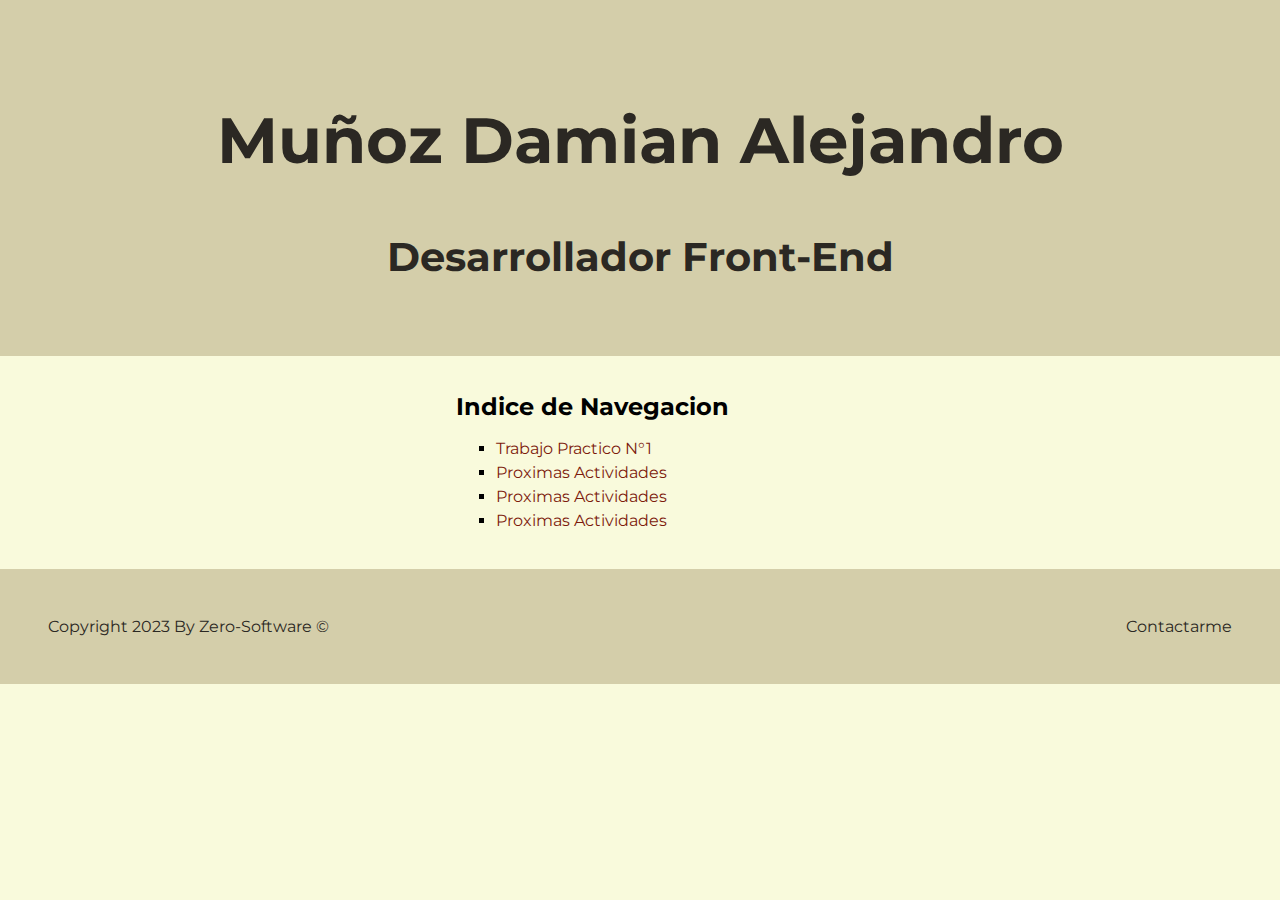
==== index.html @ 202cadec "Primera Actividad" ====
<!DOCTYPE html>
<html lang="es">

<head>

  <meta charset="UTF-8">
  <meta name="viewport" content="width=device-width, initial-scale=1.0">

  <title> D.A.M Front-End </title>

  <!-- Carga de la fuente deseada -->

  <link rel="preconnect" href="https://fonts.googleapis.com">
  <link rel="preconnect" href="https://fonts.gstatic.com" crossorigin>
  <link href="https://fonts.googleapis.com/css2?family=Montserrat:wght@400;700&display=swap" rel="stylesheet">

  <!-- Logo del sitio web -->

  <link rel="icon" href="Assets\logo.ico">

  <!-- Link hoja de estilo CSS3 -->

  <link rel="stylesheet" href="CSS\style.css">

</head>
<header>

  <!-- Titulos principales del sitio -->

  <h2 id="name"> Muñoz Damian Alejandro </h2>
  <h1 id="work"> Desarrollador Front-End </h1>

</header>
<body>

  <!-- Indice del Portafolios -->

  <nav>

    <div>

      <h3 class="card_title"> Indice de Navegacion </h3>

      <ul class="indice">

        <li><a href="Works/tp1/index.html">Trabajo Practico N°1</a></li>

        <li><a href="">Proximas Actividades</a></li>

        <li><a href="">Proximas Actividades</a></li>

        <li><a href="">Proximas Actividades</a></li>

      </ul>

    </div>

  </nav>

</body>
<footer>

  <div id="contac">

    <a href="mailto:damzerotec@gmail.com" target="_blank">Contactarme</a>

  </div>

  <p>

    Copyright 2023 By Zero-Software ©

  </p>

</footer>
</html>
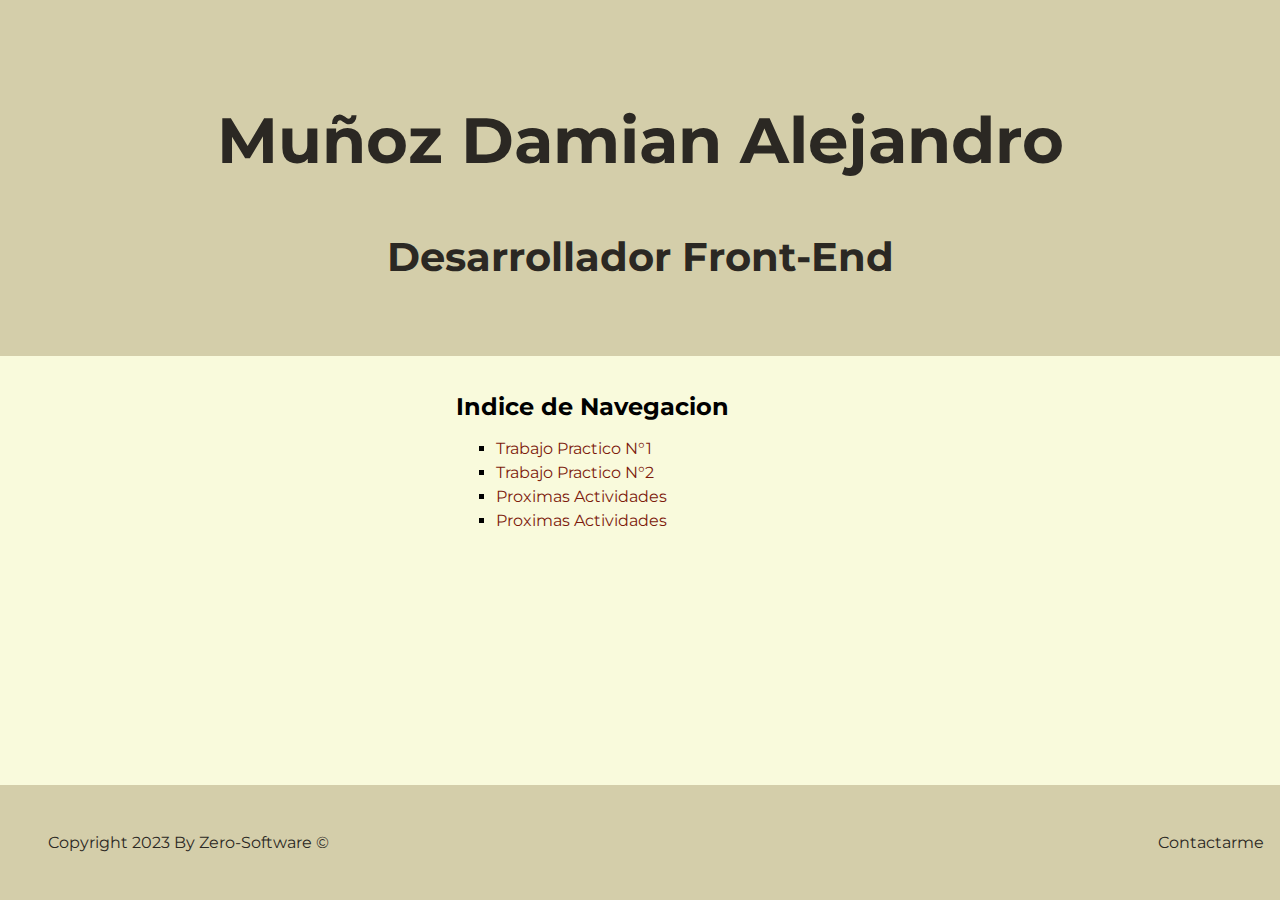
==== commit ff4ee69d: "Update index.html" ====
--- a/index.html
+++ b/index.html
@@ -45,7 +45,7 @@
 
         <li><a href="Works/tp1/index.html">Trabajo Practico N°1</a></li>
 
-        <li><a href="">Proximas Actividades</a></li>
+        <li><a href="Works/tp2/index.html">Trabajo Practico N°2</a></li>
 
         <li><a href="">Proximas Actividades</a></li>
 
@@ -73,4 +73,4 @@
   </p>
 
 </footer>
-</html>+</html>
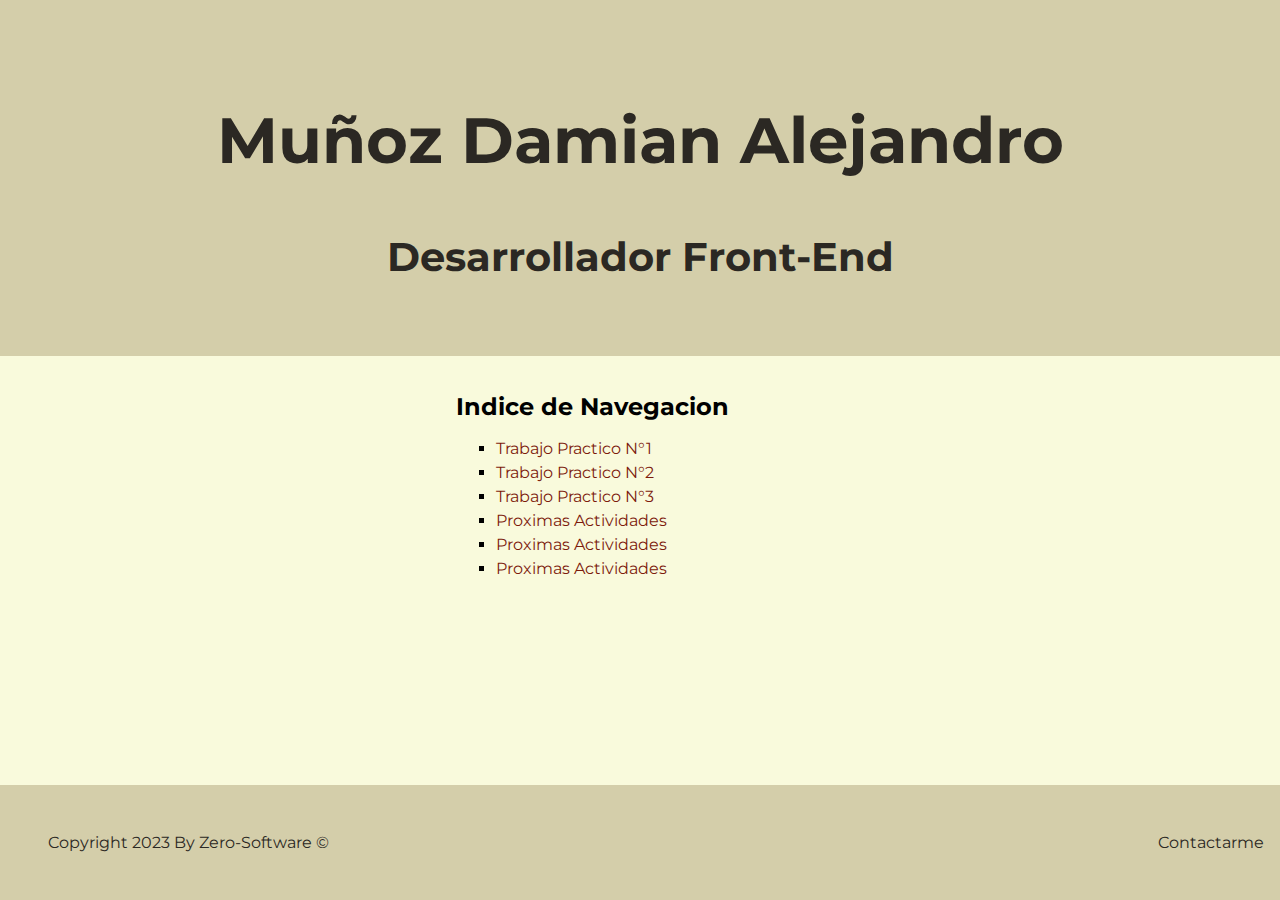
==== commit b6752f2e: "Update index.html" ====
--- a/index.html
+++ b/index.html
@@ -47,6 +47,10 @@
 
         <li><a href="Works/tp2/index.html">Trabajo Practico N°2</a></li>
 
+        <li><a href="Works/tp3/index.html">Trabajo Practico N°3</a></li>
+        
+        <li><a href="">Proximas Actividades</a></li>
+
         <li><a href="">Proximas Actividades</a></li>
 
         <li><a href="">Proximas Actividades</a></li>
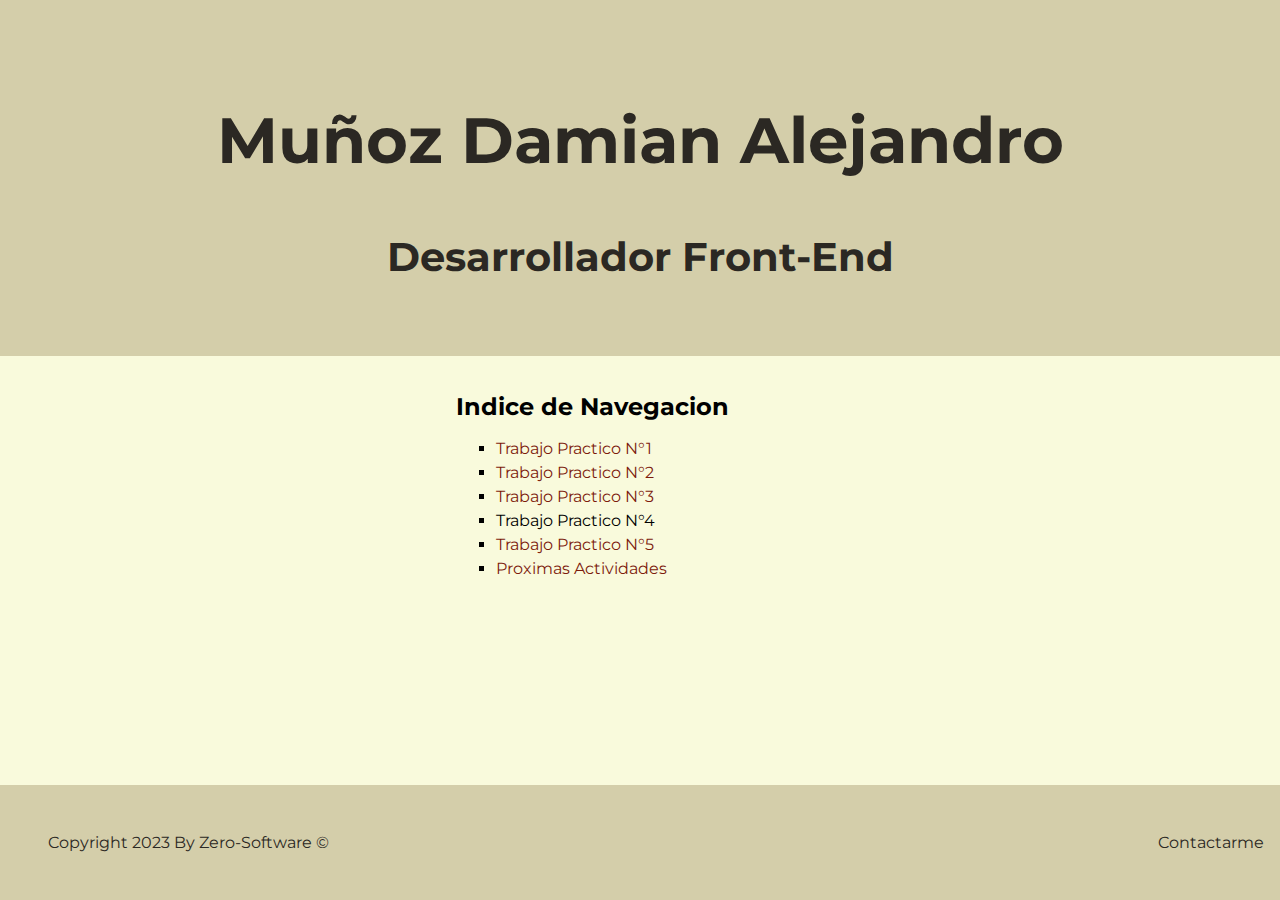
==== commit e2d5870d: "Update index.html" ====
--- a/index.html
+++ b/index.html
@@ -49,9 +49,9 @@
 
         <li><a href="Works/tp3/index.html">Trabajo Practico N°3</a></li>
         
-        <li><a href="">Proximas Actividades</a></li>
+        <li><a href="Works/tp4/index.html"></a>Trabajo Practico N°4</li>
 
-        <li><a href="">Proximas Actividades</a></li>
+        <li><a href="Works/tp5/index.html">Trabajo Practico N°5</a></li>
 
         <li><a href="">Proximas Actividades</a></li>
 
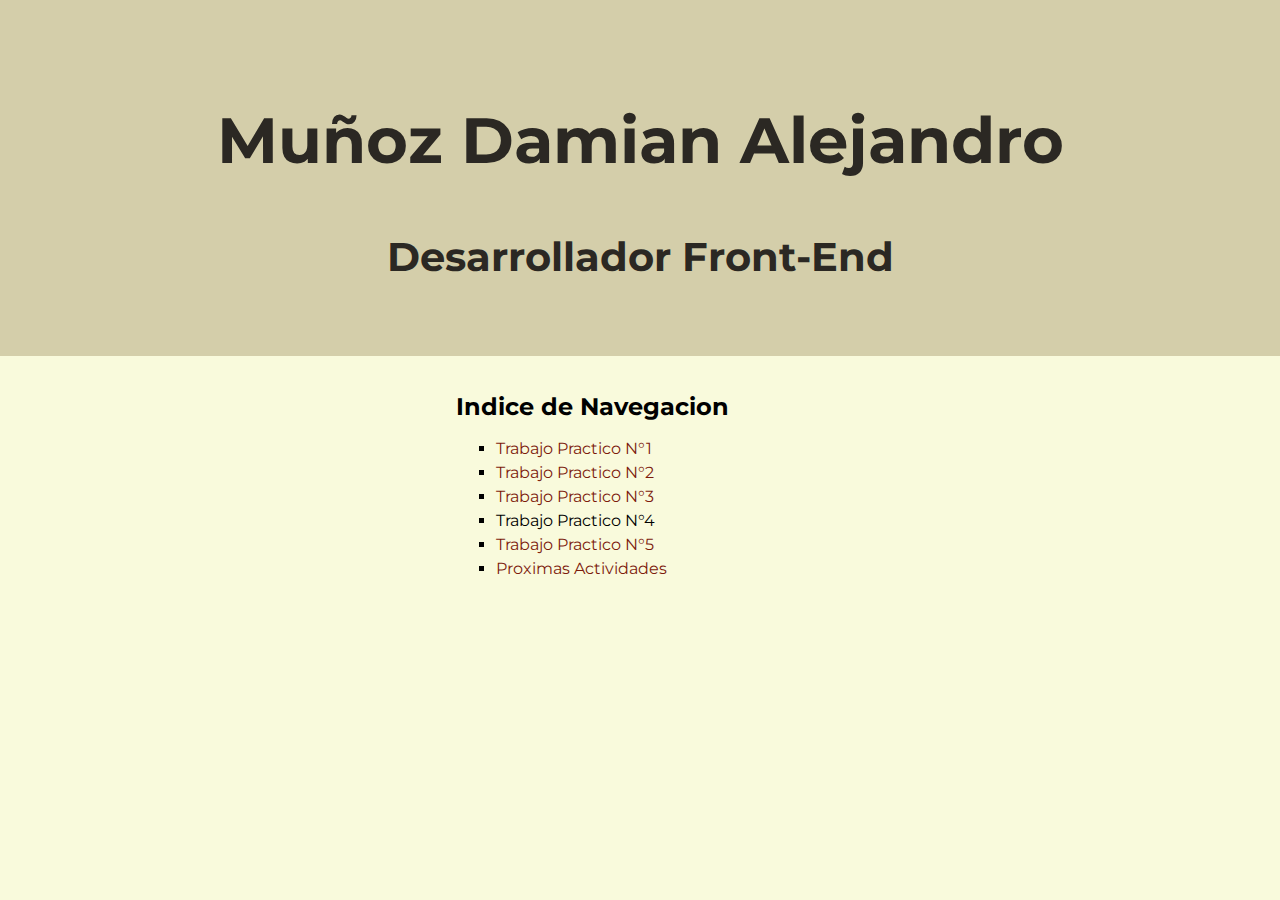
==== commit debea24c: "Update index.html" ====
--- a/index.html
+++ b/index.html
@@ -1,6 +1,5 @@
 <!DOCTYPE html>
 <html lang="es">
-
 <head>
 
   <meta charset="UTF-8">
@@ -62,19 +61,4 @@
   </nav>
 
 </body>
-<footer>
-
-  <div id="contac">
-
-    <a href="mailto:damzerotec@gmail.com" target="_blank">Contactarme</a>
-
-  </div>
-
-  <p>
-
-    Copyright 2023 By Zero-Software ©
-
-  </p>
-
-</footer>
 </html>
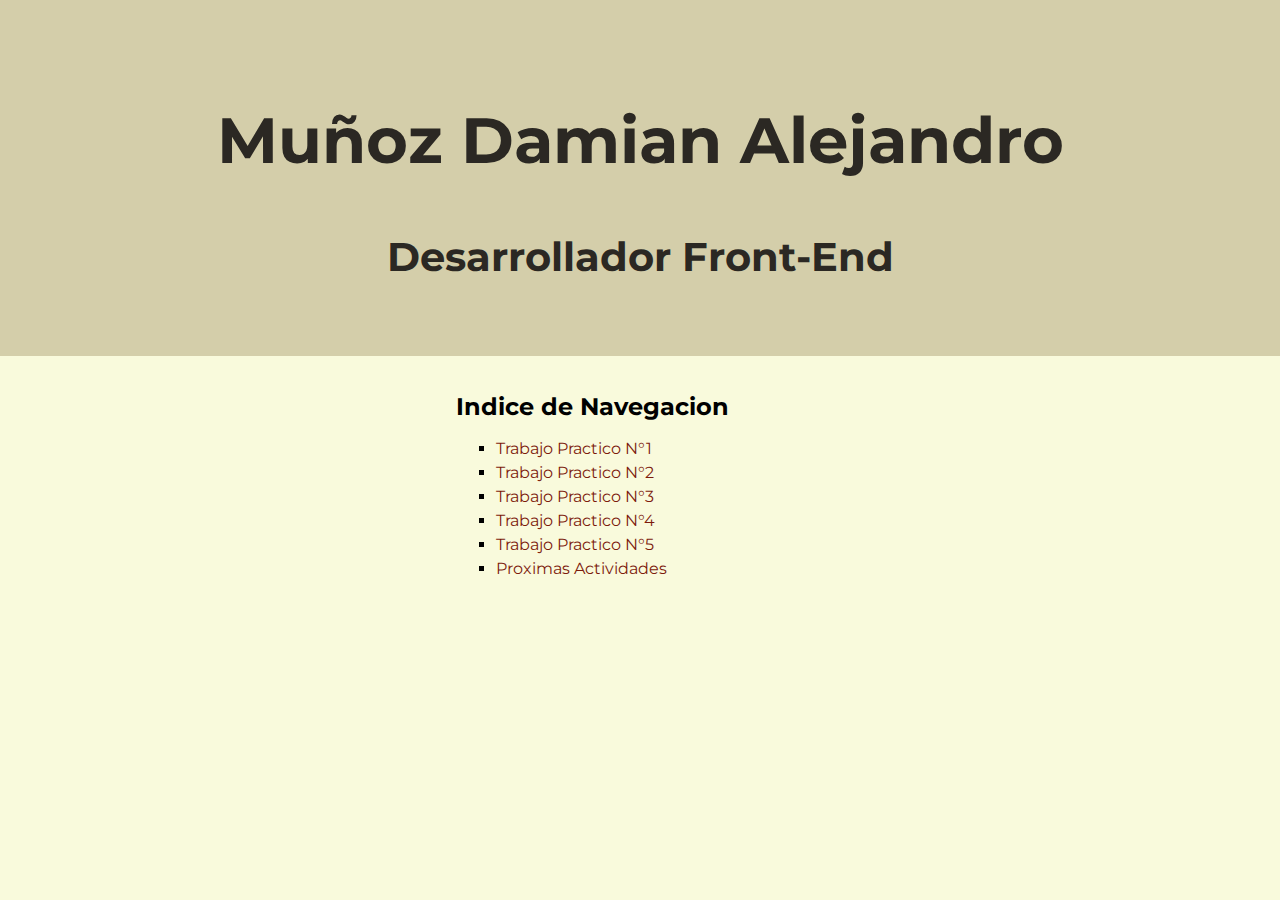
==== commit 8b5489bf: "Update index.html" ====
--- a/index.html
+++ b/index.html
@@ -48,7 +48,7 @@
 
         <li><a href="Works/tp3/index.html">Trabajo Practico N°3</a></li>
         
-        <li><a href="Works/tp4/index.html"></a>Trabajo Practico N°4</li>
+        <li><a href="Works/tp4/index.html">Trabajo Practico N°4</a></li>
 
         <li><a href="Works/tp5/index.html">Trabajo Practico N°5</a></li>
 
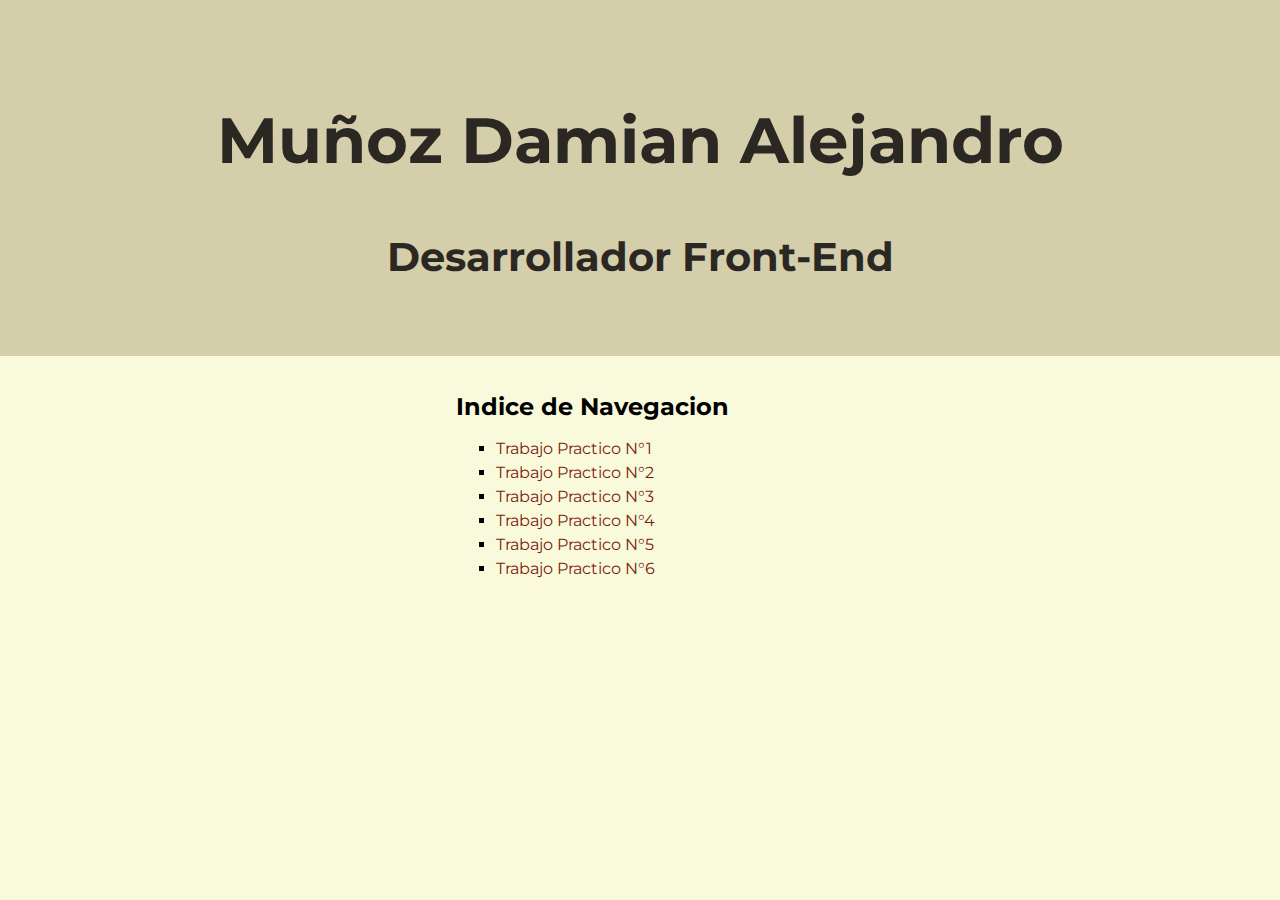
==== commit 36f8da96: "Update index.html" ====
--- a/index.html
+++ b/index.html
@@ -52,7 +52,7 @@
 
         <li><a href="Works/tp5/index.html">Trabajo Practico N°5</a></li>
 
-        <li><a href="">Proximas Actividades</a></li>
+        <li><a href="Works/tp6/HTML/index.html">Trabajo Practico N°6</a></li>
 
       </ul>
 
